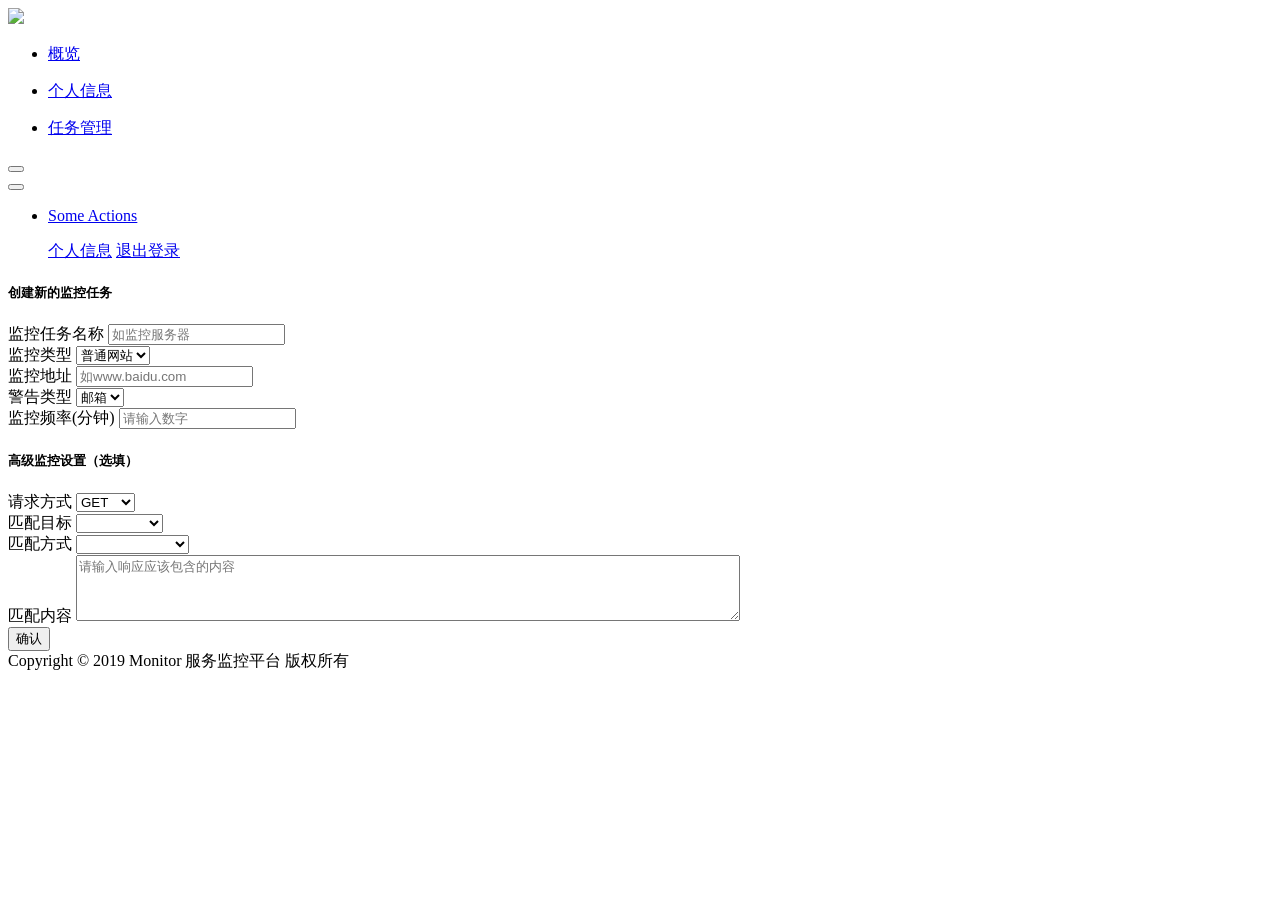
==== src/main/resources/templates/apply.html @ 157d7c1e "修复保存监控任务接口缺少参数matchContent" ====
<!DOCTYPE html>
<html lang="en">

<head>
    <meta charset="utf-8" />
    <link rel="apple-touch-icon" sizes="76x76" href="../img/apple-icon.png" />
    <link rel="icon" type="image/png" href="../img/favicon.png" />
    <meta http-equiv="X-UA-Compatible" content="IE=edge,chrome=1" />
    <title>Monitor服务监控平台</title>
    <meta content='width=device-width, initial-scale=1.0, maximum-scale=1.0, user-scalable=0, shrink-to-fit=no' name='viewport' />
    <!-- Fonts and icons -->
    <link href="https://fonts.googleapis.com/css?family=Montserrat:400,700,200" rel="stylesheet" />
    <link href="https://use.fontawesome.com/releases/v5.0.6/css/all.css" rel="stylesheet" />
    <!-- CSS Files -->
    <link href="../css/bootstrap.min.css" rel="stylesheet" />
    <link href="../css/now-ui-dashboard.css?v=1.0.1" rel="stylesheet" />
    <!-- CSS Just for demo purpose, don't include it in your project -->
    <link href="../css/demo.css" rel="stylesheet" />
    <!--   Core JS Files   -->
    <script src="../js/core/jquery.min.js"></script>
    <script src="../js/core/popper.min.js"></script>
    <script src="../js/core/bootstrap.min.js"></script>
    <script src="../js/plugins/perfect-scrollbar.jquery.min.js"></script>
    <!--  Google Maps Plugin    -->
    <!-- Chart JS -->
    <script src="../js/plugins/chartjs.min.js"></script>
    <!--  Notifications Plugin    -->
    <script src="../js/plugins/bootstrap-notify.js"></script>
    <!-- Control Center for Now Ui Dashboard: parallax effects, scripts for the example pages etc -->
    <script src="../js/now-ui-dashboard.js?v=1.0.1"></script>
    <!-- Now Ui Dashboard DEMO methods, don't include it in your project! -->
    <script src="../js/demo.js"></script>
    <!-- 自定义JS -->
    <script src="../js/login.js"></script>
    <script src="../js/job.js"></script>
</head>

<body class="">
    <script type = "text/javascript">
        // 从cookie中获取data
        var account = getCookie("account");
        var userId = getCookie("userId");
        if (!userId) {
            alert("用户未登录，请重新登录");
            window.location.href="login.do";
        }
    </script>
    <div class="wrapper ">
        <div class="sidebar" data-color="red">
            <!--左上角logo-->
            <div class="logo">
                <!-- 监控logo，点击返回main.do -->
                <a href="/main.do" class="simple-text logo-mini"><img src="../img/monitor.png" /></a>
                <!-- 显示账号，点击打开用户信息页 -->
                <a href="/main.do" class="simple-text logo-normal" id="applyPageUserName"></a>
            </div>
            <!--左侧导航栏-->
            <div class="sidebar-wrapper">
                <ul class="nav">
                    <li>
                        <a href="/main.do">
                            <i class="now-ui-icons files_single-copy-04"></i><p>概览</p>
                        </a>
                    </li>
                    <li>
                        <a href="/user.do">
                            <i class="now-ui-icons users_single-02"></i><p>个人信息</p>
                        </a>
                    </li>
                    <li>
                        <a href="/manage.do">
                            <i class="now-ui-icons design_bullet-list-67"></i><p>任务管理</p>
                        </a>
                    </li>
                </ul>
            </div>
        </div>
        <div class="main-panel">
            <!-- Navbar -->
            <nav class="navbar navbar-expand-lg navbar-transparent  navbar-absolute bg-primary fixed-top">
                <div class="container-fluid">
                    <div class="navbar-wrapper">
                        <div class="navbar-toggle">
                            <button type="button" class="navbar-toggler">
                                <span class="navbar-toggler-bar bar1"></span>
                                <span class="navbar-toggler-bar bar2"></span>
                                <span class="navbar-toggler-bar bar3"></span>
                            </button>
                        </div>
                    </div>
                    <button class="navbar-toggler" type="button" data-toggle="collapse" data-target="#navigation" aria-controls="navigation-index" aria-expanded="false" aria-label="Toggle navigation">
                        <span class="navbar-toggler-bar navbar-kebab"></span>
                        <span class="navbar-toggler-bar navbar-kebab"></span>
                        <span class="navbar-toggler-bar navbar-kebab"></span>
                    </button>
                    <div class="collapse navbar-collapse justify-content-end" id="navigation">
                        <ul class="navbar-nav">
                            <li class="nav-item">
                                <a class="nav-link dropdown-toggle" href="#" id="navbarDropdownMenuLink" data-toggle="dropdown" aria-haspopup="true" aria-expanded="false">
                                    <i class="now-ui-icons users_single-02"></i>
                                    <p><span class="d-lg-none d-md-block">Some Actions</span></p>
                                </a>
                                <div class="dropdown-menu dropdown-menu-right" aria-labelledby="navbarDropdownMenuLink">
                                    <a class="dropdown-item" href="/user.do">个人信息</a>
                                    <a class="dropdown-item" href="/login.do" onclick="logout()">退出登录</a>
                                </div>
                            </li>
                        </ul>
                    </div>
                </div>
            </nav>
            <!-- End Navbar -->
            <div class="panel-header panel-header-sm">
            </div>
            <div class="content">
                <div class="row">
                    <div class="col-md-12">
                        <div class="card">
                            <div class="card-header">
                                <h5 class="title">创建新的监控任务</h5>
                            </div>
                            <div class="card-body">
                                <form id="applyPageAddMonitorForm" data-animate-effect="fadeInLeft" onsubmit="return false">
                                    <div class="row">
                                        <div class="col-md-3 pr-1">
                                            <div class="form-group">
                                                <label>监控任务名称</label>
                                                <input type="text" class="form-control" placeholder="如监控服务器" id="name" name="name"/>
                                                <input type="hidden" class="form-control" id="userId" name="userId"/>
                                            </div>
                                        </div>
                                    </div>
                                    <div class="row">
                                        <div class="col-md-2 pr-1">
                                            <div class="form-group">
                                                <label>监控类型</label>
                                                <select class="form-control" id="type" name="type">
                                                    <option value ="1">普通网站</option>
                                                    <option value ="2">服务</option>
                                                    <option value="3">API</option>
                                                </select>
                                            </div>
                                        </div>
                                        <div class="col-md-4 pr-1">
                                            <div class="form-group">
                                                <label>监控地址</label>
                                                <input type="text" class="form-control" placeholder="如www.baidu.com" id="url" name="url"/>
                                            </div>
                                        </div>
                                    </div>
                                    <div class="row">
                                        <div class="col-md-1 pr-1">
                                            <div class="form-group">
                                                <label>警告类型</label>
                                                <select class="form-control" id="warnMethod" name="warnMethod">
                                                    <option value ="1">邮箱</option>
                                                    <option value ="2">手机</option>
                                                </select>
                                            </div>
                                        </div>
                                        <div class="col-md-2 pr-1">
                                            <div class="form-group">
                                                <label>监控频率(分钟)</label>
                                                <input type="number" class="form-control" placeholder="请输入数字" id="watchTime" name="watchTime"/>
                                            </div>
                                        </div>
                                    </div>
                                    <div class="row">
                                        <div class="col-md-12">
                                            <div class="form-group">
                                                <h5 class="card-title">
                                                    <span class="category">高级监控设置（选填）</span>
                                                </h5>
                                            </div>
                                        </div>
                                    </div>
                                    <div class="row">
                                        <div class="col-md-1 pr-1">
                                            <div class="form-group">
                                                <label>请求方式</label>
                                                <select class="form-control" id="requestMethod" name="requestMethod">
                                                    <option value ="1">GET</option>
                                                    <option value ="2">POST</option>
                                                </select>
                                            </div>
                                        </div>
                                        <div class="col-md-2 pr-1">
                                            <div class="form-group" id="commitContentDiv" style="display: none;">
                                                <label>POST请求时的提交内容</label>
                                                <input type="text" class="form-control" placeholder="请输入提交内容" id="commitContent" name="commitContent"/>
                                            </div>
                                        </div>
                                    </div>
                                    <div class="row">
                                        <div class="col-md-1 pr-1">
                                            <div class="form-group">
                                                <label>匹配目标</label>
                                                <select class="form-control" id="matchTarget" name="matchTarget">
                                                    <option value =""></option>
                                                    <option value ="1">响应内容</option>
                                                    <option value ="2">响应头信息</option>
                                                </select>
                                            </div>
                                        </div>
                                        <div class="col-md-1 pr-1">
                                            <div class="form-group">
                                                <label>匹配方式</label>
                                                <select class="form-control" id="matchType" name="matchType">
                                                    <option value =""></option>
                                                    <option value ="1">包含匹配内容</option>
                                                    <option value ="0">不包含匹配内容</option>
                                                </select>
                                            </div>
                                        </div>
                                    </div>
                                    <div class="row">
                                        <div class="col-md-12">
                                            <div class="form-group">
                                                <label>匹配内容</label>
                                                <textarea id="matchContent" name="matchContent" rows="4" cols="80" class="form-control" placeholder="请输入响应应该包含的内容"></textarea>
                                            </div>
                                        </div>
                                    </div>
                                    <div class="row">
                                        <div class="col-md-2 pr-1">
                                            <div class="form-group">
                                                <input type="submit" class="btn btn-round btn-primary" value="确认" onclick="addMonitor()"/>
                                            </div>
                                        </div>
                                    </div>
                                </form>
                            </div>
                        </div>
                    </div>
                </div>
            </div>
            <footer class="footer">
                <div class="container-fluid">
                    <div class="copyright">Copyright &copy; 2019 Monitor 服务监控平台 版权所有</div>
                </div>
            </footer>
        </div>
    </div>
    <script type = "text/javascript">
        if (account) {
            document.getElementById("applyPageUserName").innerText = account;
        }
        if (userId) {
            document.getElementById("userId").value = userId;
        }
        $("select#requestMethod").change(function(){
            var commitContentDiv = document.getElementById("commitContentDiv");
            var requestMethod = document.getElementById("requestMethod");
            if (requestMethod.value === "1") {
                commitContentDiv.style.display = 'none';
            } else if (requestMethod.value === "2") {
                commitContentDiv.style.display = 'block';
            }
        });
    </script>
</body>
</html>
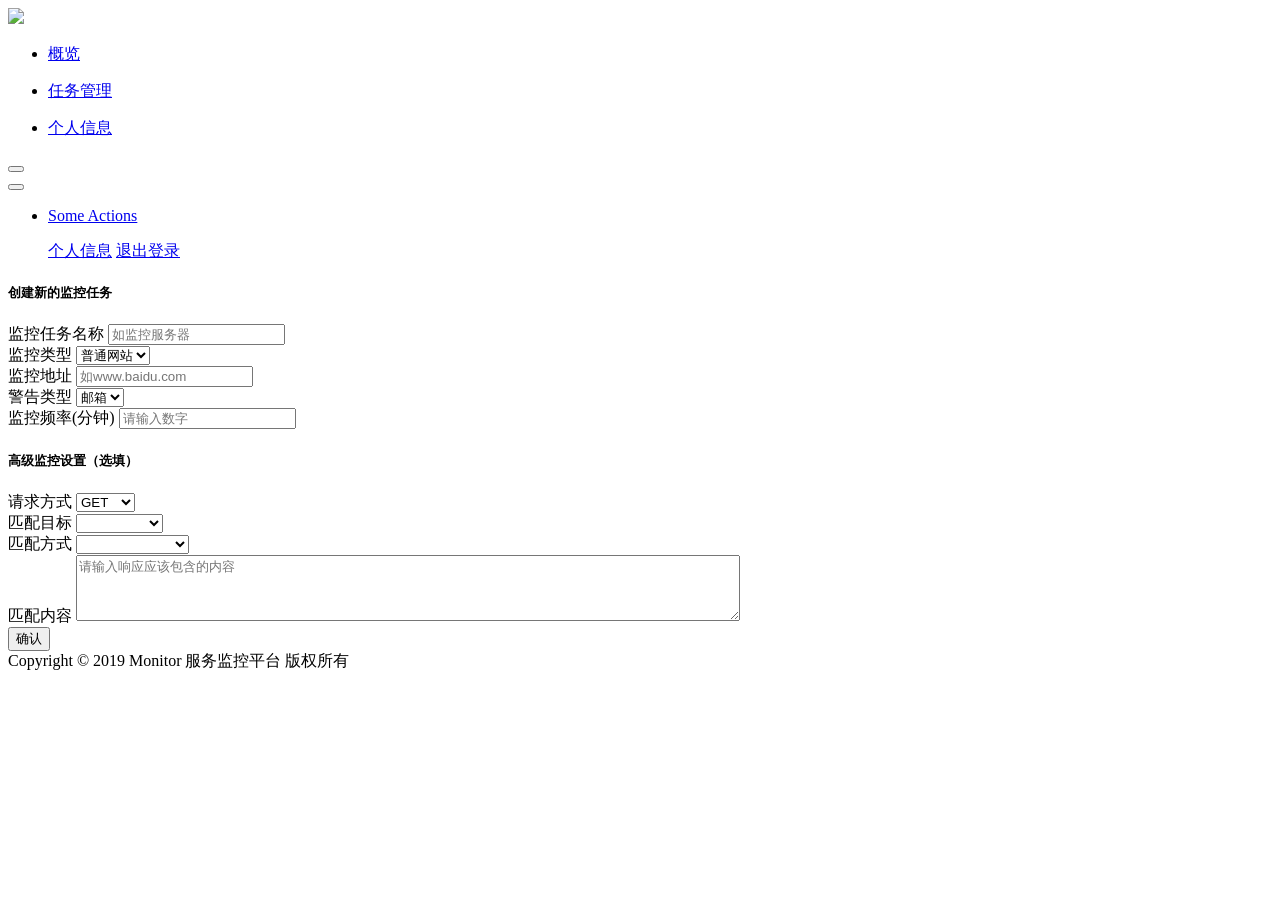
==== commit d156033b: "左侧导航栏个人信息移至任务管理下方" ====
--- a/src/main/resources/templates/apply.html
+++ b/src/main/resources/templates/apply.html
@@ -63,13 +63,13 @@
                         </a>
                     </li>
                     <li>
-                        <a href="/user.do">
-                            <i class="now-ui-icons users_single-02"></i><p>个人信息</p>
+                        <a href="/manage.do">
+                            <i class="now-ui-icons design_bullet-list-67"></i><p>任务管理</p>
                         </a>
                     </li>
                     <li>
-                        <a href="/manage.do">
-                            <i class="now-ui-icons design_bullet-list-67"></i><p>任务管理</p>
+                        <a href="/user.do">
+                            <i class="now-ui-icons users_single-02"></i><p>个人信息</p>
                         </a>
                     </li>
                 </ul>
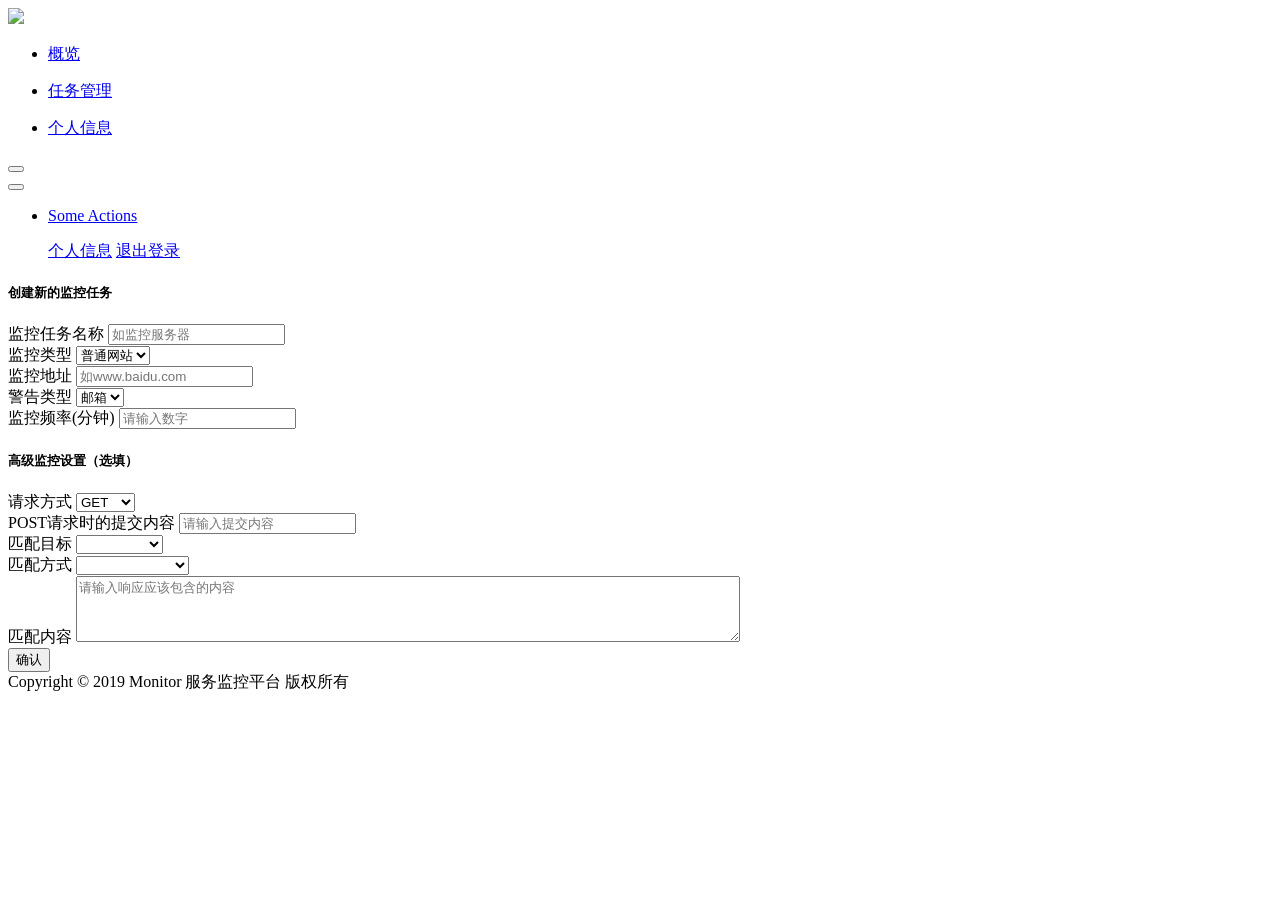
==== commit cf836a18: "POST请求时的提交内容取消隐藏" ====
--- a/src/main/resources/templates/apply.html
+++ b/src/main/resources/templates/apply.html
@@ -185,14 +185,14 @@
                                             </div>
                                         </div>
                                         <div class="col-md-2 pr-1">
-                                            <div class="form-group" id="commitContentDiv" style="display: none;">
+                                            <div class="form-group" id="commitContentDiv">
                                                 <label>POST请求时的提交内容</label>
                                                 <input type="text" class="form-control" placeholder="请输入提交内容" id="commitContent" name="commitContent"/>
                                             </div>
                                         </div>
                                     </div>
                                     <div class="row">
-                                        <div class="col-md-1 pr-1">
+                                        <div class="col-md-2 pr-1">
                                             <div class="form-group">
                                                 <label>匹配目标</label>
                                                 <select class="form-control" id="matchTarget" name="matchTarget">
@@ -202,7 +202,7 @@
                                                 </select>
                                             </div>
                                         </div>
-                                        <div class="col-md-1 pr-1">
+                                        <div class="col-md-2 pr-1">
                                             <div class="form-group">
                                                 <label>匹配方式</label>
                                                 <select class="form-control" id="matchType" name="matchType">
@@ -248,15 +248,6 @@
         if (userId) {
             document.getElementById("userId").value = userId;
         }
-        $("select#requestMethod").change(function(){
-            var commitContentDiv = document.getElementById("commitContentDiv");
-            var requestMethod = document.getElementById("requestMethod");
-            if (requestMethod.value === "1") {
-                commitContentDiv.style.display = 'none';
-            } else if (requestMethod.value === "2") {
-                commitContentDiv.style.display = 'block';
-            }
-        });
     </script>
 </body>
 </html>
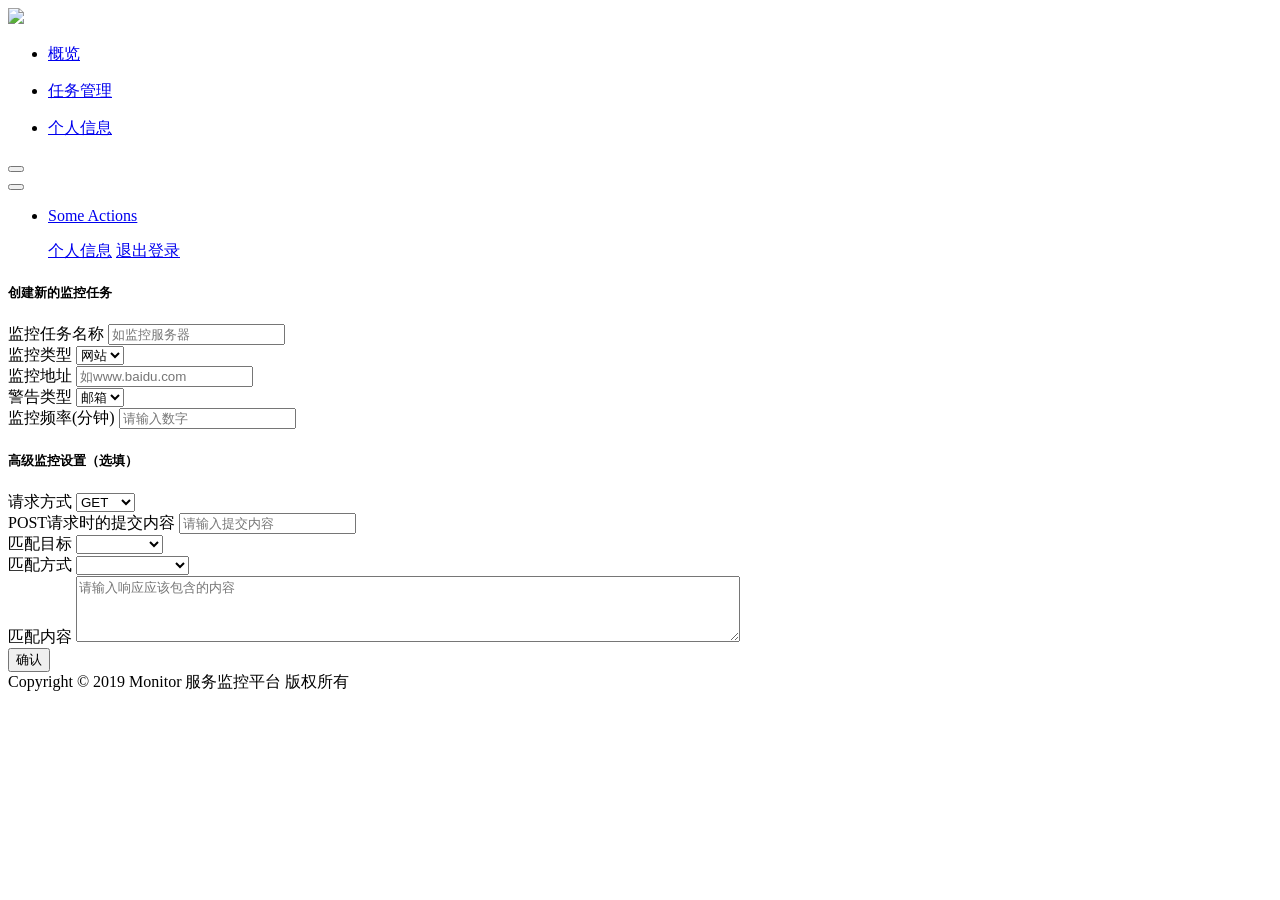
==== commit b4cc0d39: "修改数据库monitor表字段类型" ====
--- a/src/main/resources/templates/apply.html
+++ b/src/main/resources/templates/apply.html
@@ -135,9 +135,9 @@
                                             <div class="form-group">
                                                 <label>监控类型</label>
                                                 <select class="form-control" id="type" name="type">
-                                                    <option value ="1">普通网站</option>
-                                                    <option value ="2">服务</option>
-                                                    <option value="3">API</option>
+                                                    <option value="web">网站</option>
+                                                    <option value="server">服务</option>
+                                                    <option value="api">API</option>
                                                 </select>
                                             </div>
                                         </div>
@@ -153,8 +153,8 @@
                                             <div class="form-group">
                                                 <label>警告类型</label>
                                                 <select class="form-control" id="warnMethod" name="warnMethod">
-                                                    <option value ="1">邮箱</option>
-                                                    <option value ="2">手机</option>
+                                                    <option value ="mail">邮箱</option>
+                                                    <option value ="phone">手机</option>
                                                 </select>
                                             </div>
                                         </div>
@@ -179,8 +179,8 @@
                                             <div class="form-group">
                                                 <label>请求方式</label>
                                                 <select class="form-control" id="requestMethod" name="requestMethod">
-                                                    <option value ="1">GET</option>
-                                                    <option value ="2">POST</option>
+                                                    <option value ="get">GET</option>
+                                                    <option value ="post">POST</option>
                                                 </select>
                                             </div>
                                         </div>
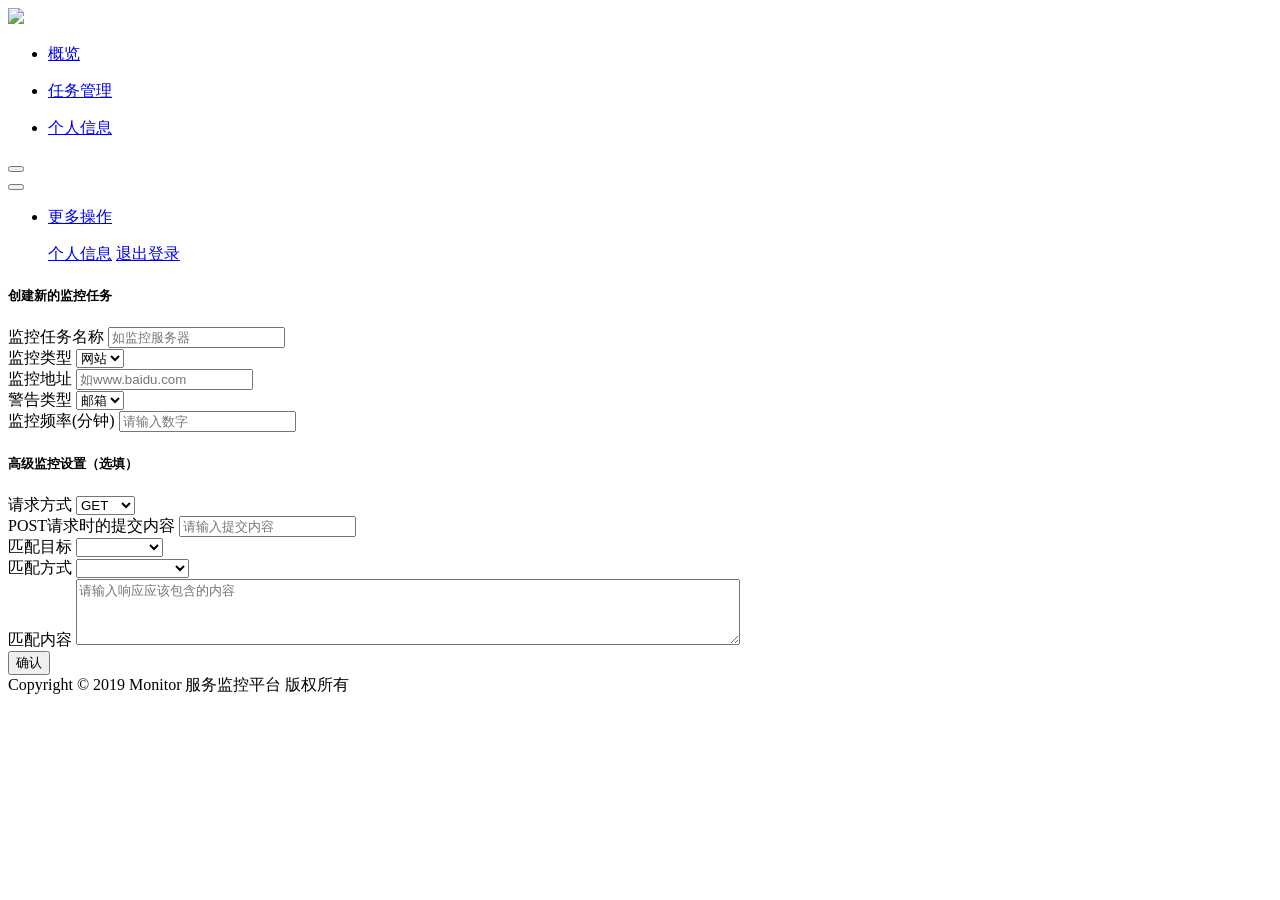
==== commit 42ef5fd2: "修改登出按钮提示字样" ====
--- a/src/main/resources/templates/apply.html
+++ b/src/main/resources/templates/apply.html
@@ -98,7 +98,7 @@
                             <li class="nav-item">
                                 <a class="nav-link dropdown-toggle" href="#" id="navbarDropdownMenuLink" data-toggle="dropdown" aria-haspopup="true" aria-expanded="false">
                                     <i class="now-ui-icons users_single-02"></i>
-                                    <p><span class="d-lg-none d-md-block">Some Actions</span></p>
+                                    <p><span class="d-lg-none d-md-block">更多操作</span></p>
                                 </a>
                                 <div class="dropdown-menu dropdown-menu-right" aria-labelledby="navbarDropdownMenuLink">
                                     <a class="dropdown-item" href="/user.do">个人信息</a>
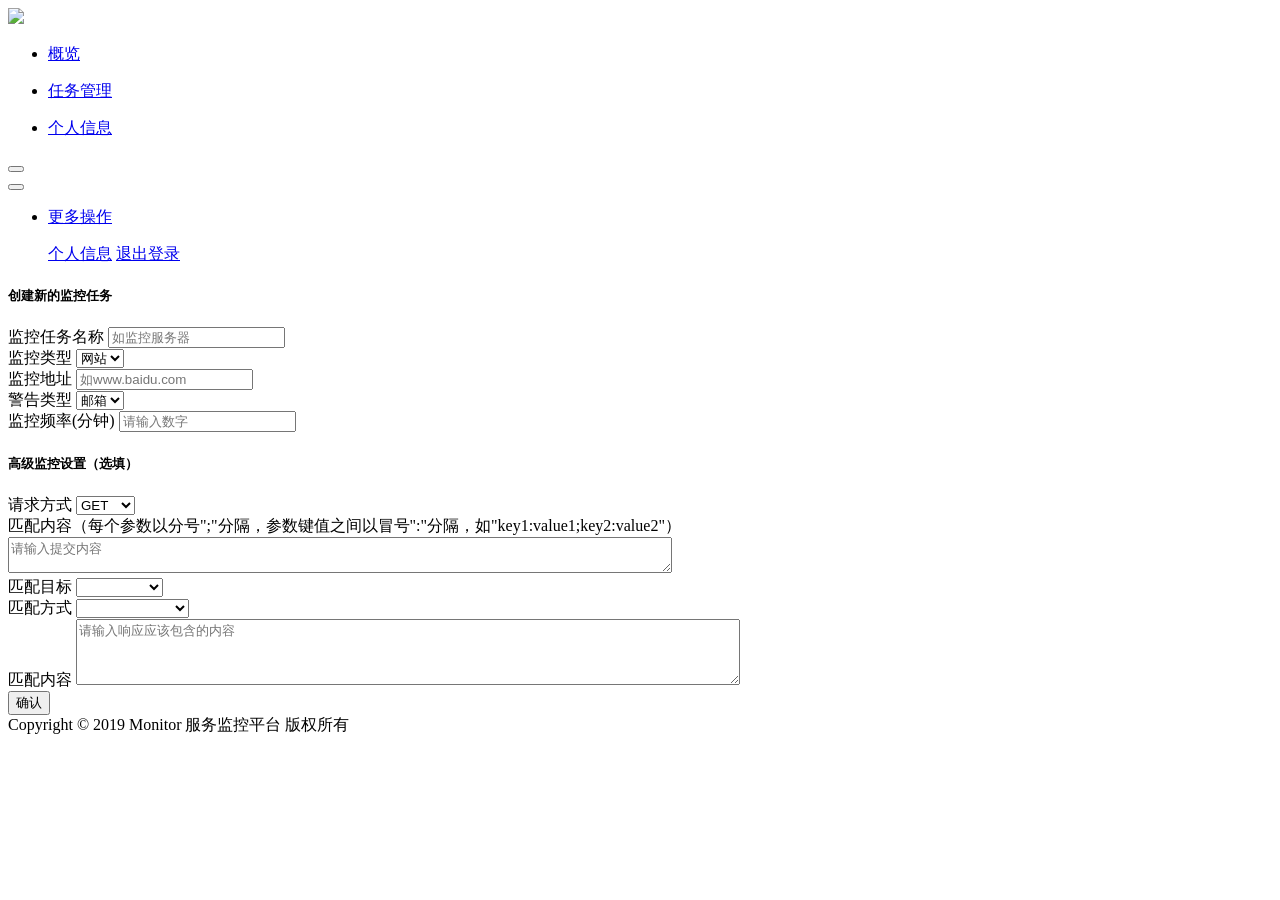
==== commit 31371bad: "修改post提交内容的样式" ====
--- a/src/main/resources/templates/apply.html
+++ b/src/main/resources/templates/apply.html
@@ -184,10 +184,10 @@
                                                 </select>
                                             </div>
                                         </div>
-                                        <div class="col-md-2 pr-1">
-                                            <div class="form-group" id="commitContentDiv">
-                                                <label>POST请求时的提交内容</label>
-                                                <input type="text" class="form-control" placeholder="请输入提交内容" id="commitContent" name="commitContent"/>
+                                        <div class="col-md-9">
+                                            <div class="form-group">
+                                                <label>匹配内容（每个参数以分号";"分隔，参数键值之间以冒号":"分隔，如"key1:value1;key2:value2"）</label>
+                                                <textarea id="commitContent" name="commitContent" rows="2" cols="80" class="form-control" placeholder="请输入提交内容"></textarea>
                                             </div>
                                         </div>
                                     </div>
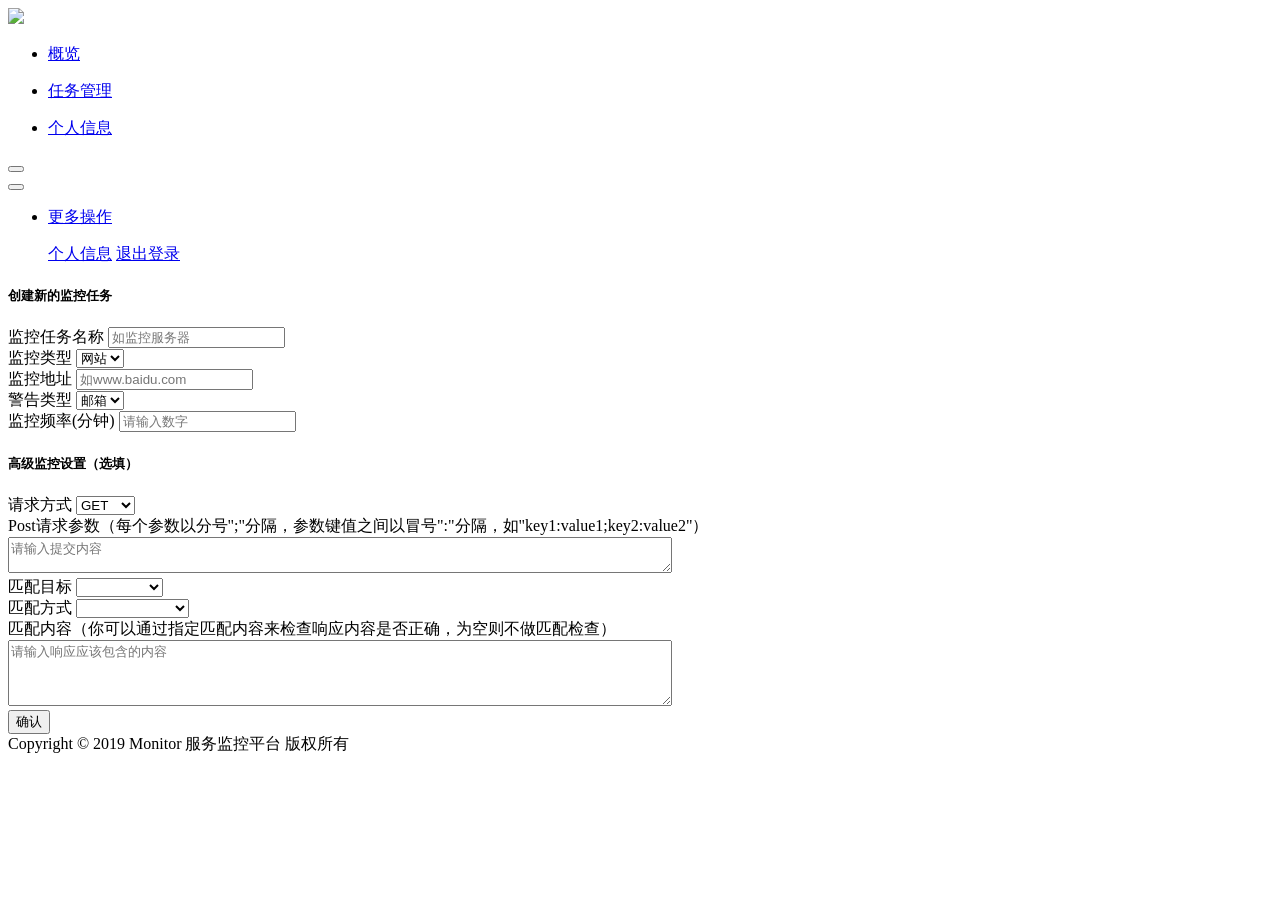
==== commit 77f492d6: "修改监控任务设置页提醒字样" ====
--- a/src/main/resources/templates/apply.html
+++ b/src/main/resources/templates/apply.html
@@ -186,7 +186,7 @@
                                         </div>
                                         <div class="col-md-9">
                                             <div class="form-group">
-                                                <label>匹配内容（每个参数以分号";"分隔，参数键值之间以冒号":"分隔，如"key1:value1;key2:value2"）</label>
+                                                <label>Post请求参数（每个参数以分号";"分隔，参数键值之间以冒号":"分隔，如"key1:value1;key2:value2"）</label>
                                                 <textarea id="commitContent" name="commitContent" rows="2" cols="80" class="form-control" placeholder="请输入提交内容"></textarea>
                                             </div>
                                         </div>
@@ -216,7 +216,7 @@
                                     <div class="row">
                                         <div class="col-md-12">
                                             <div class="form-group">
-                                                <label>匹配内容</label>
+                                                <label>匹配内容（你可以通过指定匹配内容来检查响应内容是否正确，为空则不做匹配检查）</label>
                                                 <textarea id="matchContent" name="matchContent" rows="4" cols="80" class="form-control" placeholder="请输入响应应该包含的内容"></textarea>
                                             </div>
                                         </div>
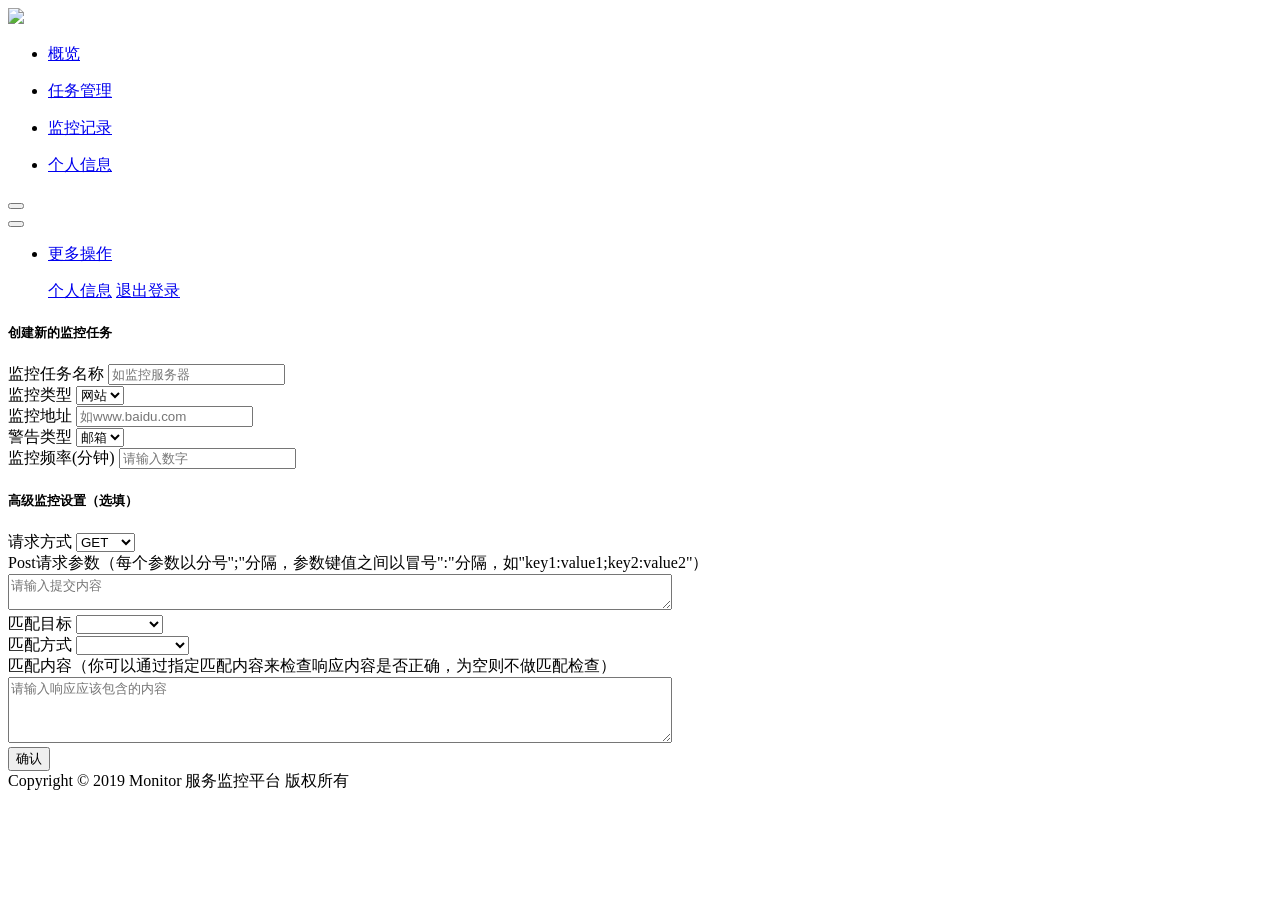
==== commit 1e4cc65d: "增加任务监控结果详情展示页面" ====
--- a/src/main/resources/templates/apply.html
+++ b/src/main/resources/templates/apply.html
@@ -68,6 +68,11 @@
                         </a>
                     </li>
                     <li>
+                        <a href="/resInfo.do">
+                            <i class="now-ui-icons ui-1_bell-53"></i><p>监控记录</p>
+                        </a>
+                    </li>
+                    <li>
                         <a href="/user.do">
                             <i class="now-ui-icons users_single-02"></i><p>个人信息</p>
                         </a>
